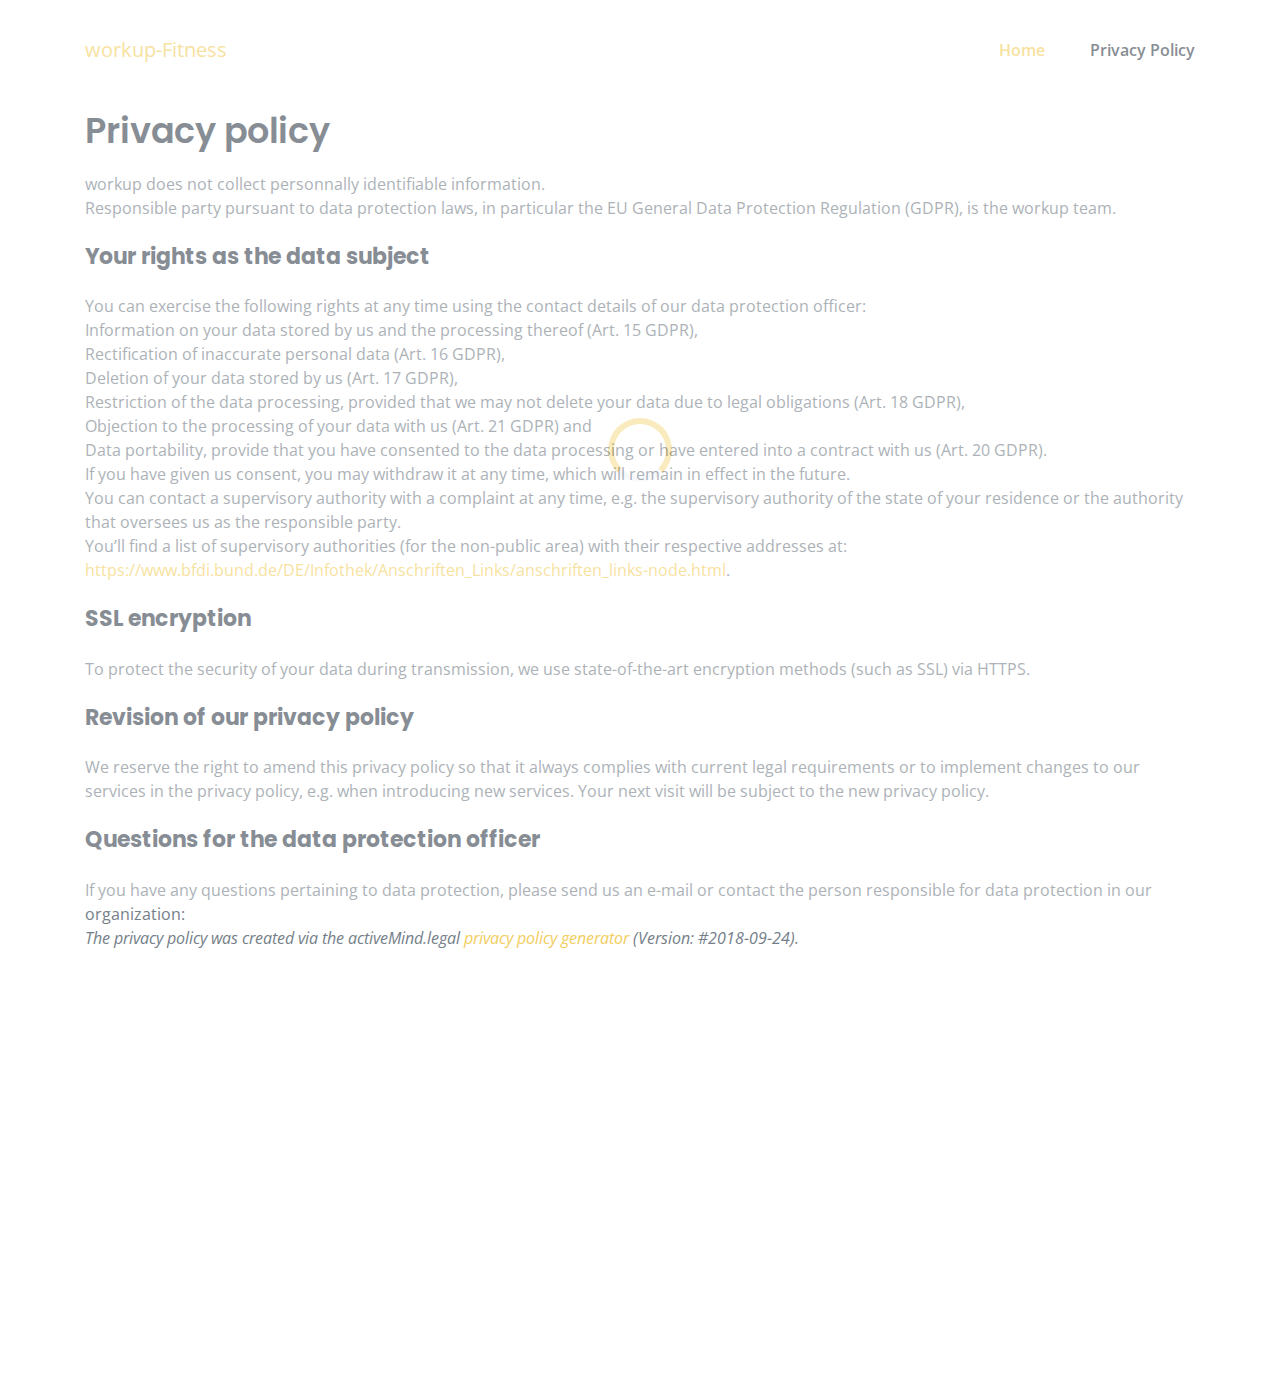
==== privacy.html @ f3b6354b "Initial workup-fitness website" ====
<!doctype html>
<html class="no-js" lang="en">

<head>
    <meta charset="utf-8">
    
    <!--====== Title ======-->
    <title>AppLand - App Landing Page Template</title>
    
    <meta name="description" content="">
    <meta name="viewport" content="width=device-width, initial-scale=1">

    <!--====== Favicon Icon ======-->
    <link rel="shortcut icon" href="assets/images/favicon.png" type="image/png">
        
    <!--====== Animate CSS ======-->
    <link rel="stylesheet" href="assets/css/animate.css">
        
    <!--====== lineicons CSS ======-->
    <link rel="stylesheet" href="assets/css/lineicons.css">
        
    <!--====== Bootstrap CSS ======-->
    <link rel="stylesheet" href="assets/css/bootstrap.min.css">
    
    <!--====== Default CSS ======-->
    <link rel="stylesheet" href="assets/css/default.css">
    
    <!--====== Style CSS ======-->
    <link rel="stylesheet" href="assets/css/style.css">
    
</head>

<body>
    <!--[if IE]>
    <p class="browserupgrade">You are using an <strong>outdated</strong> browser. Please <a href="https://browsehappy.com/">upgrade your browser</a> to improve your experience and security.</p>
  <![endif]-->
    
    <!--====== PRELOADER PART START ======-->

    <div class="preloader">
        <div class="loader">
            <div class="ytp-spinner">
                <div class="ytp-spinner-container">
                    <div class="ytp-spinner-rotator">
                        <div class="ytp-spinner-left">
                            <div class="ytp-spinner-circle"></div>
                        </div>
                        <div class="ytp-spinner-right">
                            <div class="ytp-spinner-circle"></div>
                        </div>
                    </div>
                </div>
            </div>
        </div>
    </div>

    <!--====== PRELOADER PART ENDS ======-->
    
    <!--====== HEADER PART START ======-->

    <header class="header-area">
        <div class="navbar-area">
            <div class="container">
                <div class="row">
                    <div class="col-lg-12">
                        <nav class="navbar navbar-expand-lg">
                            <a class="navbar-brand" href="index.html">
                                workup-Fitness
                            </a>
                            <button class="navbar-toggler" type="button" data-toggle="collapse" data-target="#navbarSupportedContent" aria-controls="navbarSupportedContent" aria-expanded="false" aria-label="Toggle navigation">
                                <span class="toggler-icon"></span>
                                <span class="toggler-icon"></span>
                                <span class="toggler-icon"></span>
                            </button>

                            <div class="collapse navbar-collapse sub-menu-bar" id="navbarSupportedContent">
                                <ul id="nav" class="navbar-nav ml-auto">
                                    <li class="nav-item active">
                                        <a class="page-scroll" href="index.html">Home</a>
                                    </li>
                                    <li class="nav-item">
                                        <a class="page-scroll" href="privacy.html">Privacy Policy</a>
                                    </li>
                                </ul>
                            </div> <!-- navbar collapse -->
                        </nav> <!-- navbar -->
                    </div>
                </div> <!-- row -->
            </div> <!-- container -->
        </div> <!-- navbar area -->


    </header>

    <!--====== HEADER PART ENDS ======-->
    
    <!--====== SERVICES PART START ======-->
    
    <section id="why" class="services-area pt-110 pb-120">
        <div class="container">
            <div class="row justify-content-center">
                <div class="col-lg-12">
                    <div class="section-title pb-50">
                        <h3 class="title">Privacy policy</h3>
                        <p class="text">
                            workup does not collect personnally identifiable information.
                        </p>
                        <p>Responsible party pursuant to data protection laws, in particular the EU General Data Protection Regulation (GDPR), is the workup team.</p>
                        <p></p><br>
                        <h4>Your rights as the data subject</h4>
                        <br>
                        <p>You can exercise the following rights at any time using the contact details of our data protection officer:</p>
                        <ul>
                            <li>Information on your data stored by us and the processing thereof (Art. 15 GDPR), </li>
                            <li>Rectification of inaccurate personal data (Art. 16 GDPR), </li>
                            <li>Deletion of your data stored by us (Art. 17 GDPR), </li>
                            <li>Restriction of the data processing, provided that we may not delete your data due to legal obligations (Art. 18 GDPR), </li>
                            <li>Objection to the processing of your data with us (Art. 21 GDPR) and </li>
                            <li>Data portability, provide that you have consented to the data processing or have entered into a contract with us (Art. 20 GDPR). </li>
                        </ul>
                        <p>If you have given us consent, you may withdraw it at any time, which will remain in effect in the future.</p>
                        <p>You can contact a supervisory authority with a complaint at any time, e.g. the supervisory authority of the state of your residence or the authority that oversees us as the responsible party.</p>
                        <p>You’ll find a list of supervisory authorities (for the non-public area) with their respective addresses at: <a href="https://www.bfdi.bund.de/DE/Infothek/Anschriften_Links/anschriften_links-node.html" target="_blank" rel="nofollow noopener">https://www.bfdi.bund.de/DE/Infothek/Anschriften_Links/anschriften_links-node.html</a>.</p>
                        <p></p><br>
                        <h4>SSL encryption</h4>
                        <br>
                        <p>To protect the security of your data during transmission, we use state-of-the-art encryption methods (such as SSL) via HTTPS.</p>
                        <p></p><br>
                        <h4>Revision of our privacy policy</h4>
                        <br>
                        <p>We reserve the right to amend this privacy policy so that it always complies with current legal requirements or to implement changes to our services in the privacy policy, e.g. when introducing new services. Your next visit will be subject to the new privacy policy.</p>
                        <br>
                        <h4>Questions for the data protection officer</h4><br>
                        <p>If you have any questions pertaining to data protection, please send us an e-mail or contact the person responsible for data protection in our organization: </p>
                        <p></p><p><em>The privacy policy was created via the activeMind.legal <a href="https://www.activemind.legal/legal-advice/gdpr/privacy-policy-generator/" rel="noopener" target="_blank">privacy policy generator</a> (Version: #2018-09-24).</em></p>

                    </div> <!-- section title -->
                </div>
            </div> <!-- row -->
            <div class="row">

            </div> <!-- row -->
        </div> <!-- container -->
    </section>
    
    <!--====== SERVICES PART ENDS ======-->

    <!--====== PART START ======-->


    <footer id="footer" class="footer-area">

        <div class="footer-widget pt-30 pb-80">
            <div class="container">
                <div class="row">
                    <div class="col-lg-4 col-md-6">
                        <div class="footer-about mt-50 wow fadeIn" data-wow-duration="1.3s" data-wow-delay="0.2s">
                            <a class="logo" href="#" >
                                workup-Fitness
                            </a>
                            <div class="info-content media-body">
                                <p class="text"><i class="lni lni-envelope"></i> info@workup-fitness.com</p>
                            </div>
                        </div> <!-- footer about -->
                    </div>
                    <div class="col-lg-5 col-md-6">
                        <div class="footer-link d-flex flex-wrap">
                            <div class="footer-link-wrapper mt-45 wow fadeIn" data-wow-duration="1.3s" data-wow-delay="0.4s">
                                <div class="footer-title">
                                    <h4 class="title">Quick Links</h4>
                                </div>
                                <ul class="link">
                                    <li><a class="" href="#">Home</a></li>
                                    <li><a class="" href="privacy.html">Privacy Policy</a></li>
                                </ul>
                            </div> <!-- footer link wrapper -->
                        </div> <!-- footer link -->
                    </div>
                </div> <!-- row -->
            </div> <!-- container -->
        </div> <!-- footer widget -->

    </footer>
    
    <!--====== PART ENDS ======-->
    
    <!--====== BACK TOP TOP PART START ======-->

    <a href="#" class="back-to-top"><i class="lni lni-chevron-up"></i></a>

    <!--====== BACK TOP TOP PART ENDS ======-->
    
    <!--====== PART START ======-->
    
<!--
    <section class="">
        <div class="container">
            <div class="row">
                <div class="col-lg-"></div> 
            </div>
        </div>
    </section>
-->
    
    <!--====== PART ENDS ======-->
    




    <!--====== Jquery js ======-->
    <script src="assets/js/vendor/jquery-1.12.4.min.js"></script>
    <script src="assets/js/vendor/modernizr-3.7.1.min.js"></script>
    
    <!--====== Bootstrap js ======-->
    <script src="assets/js/popper.min.js"></script>
    <script src="assets/js/bootstrap.min.js"></script>
    
    
    <!--====== WOW js ======-->
    <script src="assets/js/wow.min.js"></script>
    
    
    <!--====== Scrolling Nav js ======-->
    <script src="assets/js/jquery.easing.min.js"></script>
    <script src="assets/js/scrolling-nav.js"></script>
    
    <!--====== Main js ======-->
    <script src="assets/js/main.js"></script>
    
</body>

</html>
---- assets/css/default.css ----
/* Deafult Margin & Padding */
/*-- Margin Top --*/
.mt-5 {
	margin-top: 5px;
}
.mt-10 {
	margin-top: 10px;
}
.mt-15 {
	margin-top: 15px;
}
.mt-20 {
	margin-top: 20px;
}
.mt-25 {
	margin-top: 25px;
}
.mt-30 {
	margin-top: 30px;
}
.mt-35 {
	margin-top: 35px;
}
.mt-40 {
	margin-top: 40px;
}
.mt-45 {
	margin-top: 45px;
}
.mt-50 {
	margin-top: 50px;
}
.mt-55 {
	margin-top: 55px;
}
.mt-60 {
	margin-top: 60px;
}
.mt-65 {
	margin-top: 65px;
}
.mt-70 {
	margin-top: 70px;
}
.mt-75 {
	margin-top: 75px;
}
.mt-80 {
	margin-top: 80px;
}
.mt-85 {
	margin-top: 85px;
}
.mt-90 {
	margin-top: 90px;
}
.mt-95 {
	margin-top: 95px;
}
.mt-100 {
	margin-top: 100px;
}
.mt-105 {
	margin-top: 105px;
}
.mt-110 {
	margin-top: 110px;
}
.mt-115 {
	margin-top: 115px;
}
.mt-120 {
	margin-top: 120px;
}
.mt-125 {
	margin-top: 125px;
}
.mt-130 {
	margin-top: 130px;
}
.mt-135 {
	margin-top: 135px;
}
.mt-140 {
	margin-top: 140px;
}
.mt-145 {
	margin-top: 145px;
}
.mt-150 {
	margin-top: 150px;
}
.mt-155 {
	margin-top: 155px;
}
.mt-160 {
	margin-top: 160px;
}
.mt-165 {
	margin-top: 165px;
}
.mt-170 {
	margin-top: 170px;
}
.mt-175 {
	margin-top: 175px;
}
.mt-180 {
	margin-top: 180px;
}
.mt-185 {
	margin-top: 185px;
}
.mt-190 {
	margin-top: 190px;
}
.mt-195 {
	margin-top: 195px;
}
.mt-200 {
	margin-top: 200px;
}
/*-- Margin Bottom --*/

.mb-5 {
	margin-bottom: 5px;
}
.mb-10 {
	margin-bottom: 10px;
}
.mb-15 {
	margin-bottom: 15px;
}
.mb-20 {
	margin-bottom: 20px;
}
.mb-25 {
	margin-bottom: 25px;
}
.mb-30 {
	margin-bottom: 30px;
}
.mb-35 {
	margin-bottom: 35px;
}
.mb-40 {
	margin-bottom: 40px;
}
.mb-45 {
	margin-bottom: 45px;
}
.mb-50 {
	margin-bottom: 50px;
}
.mb-55 {
	margin-bottom: 55px;
}
.mb-60 {
	margin-bottom: 60px;
}
.mb-65 {
	margin-bottom: 65px;
}
.mb-70 {
	margin-bottom: 70px;
}
.mb-75 {
	margin-bottom: 75px;
}
.mb-80 {
	margin-bottom: 80px;
}
.mb-85 {
	margin-bottom: 85px;
}
.mb-90 {
	margin-bottom: 90px;
}
.mb-95 {
	margin-bottom: 95px;
}
.mb-100 {
	margin-bottom: 100px;
}
.mb-105 {
	margin-bottom: 105px;
}
.mb-110 {
	margin-bottom: 110px;
}
.mb-115 {
	margin-bottom: 115px;
}
.mb-120 {
	margin-bottom: 120px;
}
.mb-125 {
	margin-bottom: 125px;
}
.mb-130 {
	margin-bottom: 130px;
}
.mb-135 {
	margin-bottom: 135px;
}
.mb-140 {
	margin-bottom: 140px;
}
.mb-145 {
	margin-bottom: 145px;
}
.mb-150 {
	margin-bottom: 150px;
}
.mb-155 {
	margin-bottom: 155px;
}
.mb-160 {
	margin-bottom: 160px;
}
.mb-165 {
	margin-bottom: 165px;
}
.mb-170 {
	margin-bottom: 170px;
}
.mb-175 {
	margin-bottom: 175px;
}
.mb-180 {
	margin-bottom: 180px;
}
.mb-185 {
	margin-bottom: 185px;
}
.mb-190 {
	margin-bottom: 190px;
}
.mb-195 {
	margin-bottom: 195px;
}
.mb-200 {
	margin-bottom: 200px;
}
/*-- margin left --*/
.ml-5 {
	margin-left: 5px;
}
.ml-10 {
	margin-left: 10px;
}
.ml-15 {
	margin-left: 15px;
}
.ml-20 {
	margin-left: 20px;
}
.ml-25 {
	margin-left: 25px;
}
.ml-30 {
	margin-left: 30px;
}
.ml-35 {
	margin-left: 35px;
}
.ml-40 {
	margin-left: 40px;
}
.ml-45 {
	margin-left: 45px;
}
.ml-50 {
	margin-left: 50px;
}
.ml-55 {
	margin-left: 55px;
}
.ml-60 {
	margin-left: 60px;
}
.ml-65 {
	margin-left: 65px;
}
.ml-70 {
	margin-left: 70px;
}
.ml-75 {
	margin-left: 75px;
}
.ml-80 {
	margin-left: 80px;
}
.ml-85 {
	margin-left: 85px;
}
.ml-90 {
	margin-left: 90px;
}
.ml-95 {
	margin-left: 95px;
}
.ml-100 {
	margin-left: 100px;
}
.ml-105 {
	margin-left: 105px;
}
.ml-110 {
	margin-left: 110px;
}
.ml-115 {
	margin-left: 115px;
}
.ml-120 {
	margin-left: 120px;
}
.ml-125 {
	margin-left: 125px;
}
.ml-130 {
	margin-left: 130px;
}
.ml-135 {
	margin-left: 135px;
}
.ml-140 {
	margin-left: 140px;
}
.ml-145 {
	margin-left: 145px;
}
.ml-150 {
	margin-left: 150px;
}
.ml-155 {
	margin-left: 155px;
}
.ml-160 {
	margin-left: 160px;
}
.ml-165 {
	margin-left: 165px;
}
.ml-170 {
	margin-left: 170px;
}
.ml-175 {
	margin-left: 175px;
}
.ml-180 {
	margin-left: 180px;
}
.ml-185 {
	margin-left: 185px;
}
.ml-190 {
	margin-left: 190px;
}
.ml-195 {
	margin-left: 195px;
}
.ml-200 {
	margin-left: 200px;
}
/*-- margin right --*/
.mr-5 {
	margin-right: 5px;
}
.mr-10 {
	margin-right: 10px;
}
.mr-15 {
	margin-right: 15px;
}
.mr-20 {
	margin-right: 20px;
}
.mr-25 {
	margin-right: 25px;
}
.mr-30 {
	margin-right: 30px;
}
.mr-35 {
	margin-right: 35px;
}
.mr-40 {
	margin-right: 40px;
}
.mr-45 {
	margin-right: 45px;
}
.mr-50 {
	margin-right: 50px;
}
.mr-55 {
	margin-right: 55px;
}
.mr-60 {
	margin-right: 60px;
}
.mr-65 {
	margin-right: 65px;
}
.mr-70 {
	margin-right: 70px;
}
.mr-75 {
	margin-right: 75px;
}
.mr-80 {
	margin-right: 80px;
}
.mr-85 {
	margin-right: 85px;
}
.mr-90 {
	margin-right: 90px;
}
.mr-95 {
	margin-right: 95px;
}
.mr-100 {
	margin-right: 100px;
}
.mr-105 {
	margin-right: 105px;
}
.mr-110 {
	margin-right: 110px;
}
.mr-115 {
	margin-right: 115px;
}
.mr-120 {
	margin-right: 120px;
}
.mr-125 {
	margin-right: 125px;
}
.mr-130 {
	margin-right: 130px;
}
.mr-135 {
	margin-right: 135px;
}
.mr-140 {
	margin-right: 140px;
}
.mr-145 {
	margin-right: 145px;
}
.mr-150 {
	margin-right: 150px;
}
.mr-155 {
	margin-right: 155px;
}
.mr-160 {
	margin-right: 160px;
}
.mr-165 {
	margin-right: 165px;
}
.mr-170 {
	margin-right: 170px;
}
.mr-175 {
	margin-right: 175px;
}
.mr-180 {
	margin-right: 180px;
}
.mr-185 {
	margin-right: 185px;
}
.mr-190 {
	margin-right: 190px;
}
.mr-195 {
	margin-right: 195px;
}
.mr-200 {
	margin-right: 200px;
}


/*-- Padding Top --*/

.pt-5 {
	padding-top: 5px;
}
.pt-10 {
	padding-top: 10px;
}
.pt-15 {
	padding-top: 15px;
}
.pt-20 {
	padding-top: 20px;
}
.pt-25 {
	padding-top: 25px;
}
.pt-30 {
	padding-top: 30px;
}
.pt-35 {
	padding-top: 35px;
}
.pt-40 {
	padding-top: 40px;
}
.pt-45 {
	padding-top: 45px;
}
.pt-50 {
	padding-top: 50px;
}
.pt-55 {
	padding-top: 55px;
}
.pt-60 {
	padding-top: 60px;
}
.pt-65 {
	padding-top: 65px;
}
.pt-70 {
	padding-top: 70px;
}
.pt-75 {
	padding-top: 75px;
}
.pt-80 {
	padding-top: 80px;
}
.pt-85 {
	padding-top: 85px;
}
.pt-90 {
	padding-top: 90px;
}
.pt-95 {
	padding-top: 95px;
}
.pt-100 {
	padding-top: 100px;
}
.pt-105 {
	padding-top: 105px;
}
.pt-110 {
	padding-top: 110px;
}
.pt-115 {
	padding-top: 115px;
}
.pt-120 {
	padding-top: 120px;
}
.pt-125 {
	padding-top: 125px;
}
.pt-130 {
	padding-top: 130px;
}
.pt-135 {
	padding-top: 135px;
}
.pt-140 {
	padding-top: 140px;
}
.pt-145 {
	padding-top: 145px;
}
.pt-150 {
	padding-top: 150px;
}
.pt-155 {
	padding-top: 155px;
}
.pt-160 {
	padding-top: 160px;
}
.pt-165 {
	padding-top: 165px;
}
.pt-170 {
	padding-top: 170px;
}
.pt-175 {
	padding-top: 175px;
}
.pt-180 {
	padding-top: 180px;
}
.pt-185 {
	padding-top: 185px;
}
.pt-190 {
	padding-top: 190px;
}
.pt-195 {
	padding-top: 195px;
}
.pt-200 {
	padding-top: 200px;
}
/*-- Padding Bottom --*/

.pb-5 {
	padding-bottom: 5px;
}
.pb-10 {
	padding-bottom: 10px;
}
.pb-15 {
	padding-bottom: 15px;
}
.pb-20 {
	padding-bottom: 20px;
}
.pb-25 {
	padding-bottom: 25px;
}
.pb-30 {
	padding-bottom: 30px;
}
.pb-35 {
	padding-bottom: 35px;
}
.pb-40 {
	padding-bottom: 40px;
}
.pb-45 {
	padding-bottom: 45px;
}
.pb-50 {
	padding-bottom: 50px;
}
.pb-55 {
	padding-bottom: 55px;
}
.pb-60 {
	padding-bottom: 60px;
}
.pb-65 {
	padding-bottom: 65px;
}
.pb-70 {
	padding-bottom: 70px;
}
.pb-75 {
	padding-bottom: 75px;
}
.pb-80 {
	padding-bottom: 80px;
}
.pb-85 {
	padding-bottom: 85px;
}
.pb-90 {
	padding-bottom: 90px;
}
.pb-95 {
	padding-bottom: 95px;
}
.pb-100 {
	padding-bottom: 100px;
}
.pb-105 {
	padding-bottom: 105px;
}
.pb-110 {
	padding-bottom: 110px;
}
.pb-115 {
	padding-bottom: 115px;
}
.pb-120 {
	padding-bottom: 120px;
}
.pb-125 {
	padding-bottom: 125px;
}
.pb-130 {
	padding-bottom: 130px;
}
.pb-135 {
	padding-bottom: 135px;
}
.pb-140 {
	padding-bottom: 140px;
}
.pb-145 {
	padding-bottom: 145px;
}
.pb-150 {
	padding-bottom: 150px;
}
.pb-155 {
	padding-bottom: 155px;
}
.pb-160 {
	padding-bottom: 160px;
}
.pb-165 {
	padding-bottom: 165px;
}
.pb-170 {
	padding-bottom: 170px;
}
.pb-175 {
	padding-bottom: 175px;
}
.pb-180 {
	padding-bottom: 180px;
}
.pb-185 {
	padding-bottom: 185px;
}
.pb-190 {
	padding-bottom: 190px;
}
.pb-195 {
	padding-bottom: 195px;
}
.pb-200 {
	padding-bottom: 200px;
}

/*-- Padding left --*/

.pl-0 {
	padding-left: 0px;
}
.pl-5 {
	padding-left: 5px;
}
.pl-10 {
	padding-left: 10px;
}
.pl-15 {
	padding-left: 15px;
}
.pl-20 {
	padding-left: 20px;
}
.pl-25 {
	padding-left: 25px;
}
.pl-30 {
	padding-left: 30px;
}
.pl-35 {
	padding-left: 35px;
}
.pl-40 {
	padding-left: 40px;
}
.pl-45 {
	padding-left: 45px;
}
.pl-50 {
	padding-left: 50px;
}
.pl-55 {
	padding-left: 55px;
}
.pl-60 {
	padding-left: 60px;
}
.pl-65 {
	padding-left: 65px;
}
.pl-70 {
	padding-left: 70px;
}
.pl-75 {
	padding-left: 75px;
}
.pl-80 {
	padding-left: 80px;
}
.pl-85 {
	padding-left: 85px;
}
.pl-90 {
	padding-left: 90px;
}
.pl-100 {
	padding-left: 100px;
}
.pl-105 {
	padding-left: 105px;
}
.pl-110 {
	padding-left: 110px;
}
.pl-115 {
	padding-left: 115px;
}
.pl-120 {
	padding-left: 120px;
}
.pl-125 {
	padding-left: 125px;
}
/*-- Padding right --*/

.pr-0 {
	padding-right: 0px;
}
.pr-5 {
	padding-right: 5px;
}
.pr-10 {
	padding-right: 10px;
}
.pr-15 {
	padding-right: 15px;
}
.pr-20 {
	padding-right: 20px;
}
.pr-25 {
	padding-right: 25px;
}
.pr-30 {
	padding-right: 30px;
}
.pr-35 {
	padding-right: 35px;
}
.pr-40 {
	padding-right: 40px;
}
.pr-45 {
	padding-right: 45px;
}
.pr-50 {
	padding-right: 50px;
}
.pr-55 {
	padding-right: 55px;
}
.pr-60 {
	padding-right: 60px;
}
.pr-65 {
	padding-right: 65px;
}
.pr-70 {
	padding-right: 70px;
}
.pr-75 {
	padding-right: 75px;
}
.pr-80 {
	padding-right: 80px;
}
.pr-85 {
	padding-right: 85px;
}
.pr-90 {
	padding-right: 90px;
}
.pr-95 {
	padding-right: 95px;
}
.pr-100 {
	padding-right: 100px;
}
.pr-105 {
	padding-right: 105px;
}
/* Background Color */

.gray-bg {
	background: #f6f6f6;
}
.white-bg {
	background: #fff;
}
.black-bg {
	background: #222;
}
/* Color */

.white {
	color: #fff;
}
.black {
	color: #222;
}
/* black overlay */

[data-overlay] {
	position: relative;
}
[data-overlay]::before {
	background: #000 none repeat scroll 0 0;
	content: "";
	height: 100%;
	left: 0;
	position: absolute;
	top: 0;
	width: 100%;
	z-index: 1;
}
[data-overlay="3"]::before {
	opacity: 0.3;
}
[data-overlay="4"]::before {
	opacity: 0.4;
}
[data-overlay="5"]::before {
	opacity: 0.5;
}
[data-overlay="6"]::before {
	opacity: 0.6;
}
[data-overlay="7"]::before {
	opacity: 0.7;
}
[data-overlay="8"]::before {
	opacity: 0.8;
}
[data-overlay="9"]::before {
	opacity: 0.9;
}
---- assets/css/style.css ----
/*-----------------------------------------------------------------------------------

    Template Name: AppLand
    Template URI: uideck.com/templates/appland
    Support: https://uideck.com/support/
    Version: 1.0

-----------------------------------------------------------------------------------

    CSS INDEX
    ===================

    01. Theme default CSS
	02. Header
    03. Hero
	04. Footer

-----------------------------------------------------------------------------------*/
/*===========================
      01.COMMON css 
===========================*/
@import url("https://fonts.googleapis.com/css?family=Open+Sans:300,400,600,700|Poppins:300,400,500,600,700&display=swap");
body {
  font-family: "Open Sans", sans-serif;
  font-weight: normal;
  font-style: normal;
  color: #747E88;
  overflow-x: hidden; }

* {
  margin: 0;
  padding: 0;
  -webkit-box-sizing: border-box;
  -moz-box-sizing: border-box;
  box-sizing: border-box; }

img {
  max-width: 100%; }

a:focus,
input:focus,
textarea:focus,
button:focus {
  text-decoration: none;
  outline: none; }

a:focus,
a:hover {
  text-decoration: none; }

i,
span,
a {
  display: inline-block; }

a {
  color: #f2cd5e;
}
a:hover{
  color: #000000;
}
audio,
canvas,
iframe,
img,
svg,
video {
  vertical-align: middle; }

h1,
h2,
h3,
h4,
h5,
h6 {
  font-family: "Poppins", sans-serif;
  font-weight: 700;
  color: #38424D;
  margin: 0px; }

h1 {
  font-size: 48px; }

h2 {
  font-size: 36px; }

h3 {
  font-size: 28px; }

h4 {
  font-size: 22px; }

h5 {
  font-size: 18px; }

h6 {
  font-size: 16px; }

ul, ol {
  margin: 0px;
  padding: 0px;
  list-style-type: none; }

p {
  font-size: 16px;
  font-weight: 400;
  line-height: 24px;
  color: #747E88;
  margin: 0px; }

.bg_cover {
  background-position: center center;
  background-size: cover;
  background-repeat: no-repeat;
  width: 100%;
  height: 100%; }

/*===== All Button Style =====*/
.main-btn {
  display: inline-block;
  font-weight: 500;
  text-align: center;
  white-space: nowrap;
  vertical-align: middle;
  -webkit-user-select: none;
  -moz-user-select: none;
  -ms-user-select: none;
  user-select: none;
  border: 2px solid #f2cd5e;
  padding: 0 25px;
  font-size: 16px;
  height: 55px;
  line-height: 51px;
  border-radius: 5px;
  color: #fff;
  cursor: pointer;
  z-index: 5;
  -webkit-transition: all 0.4s ease-out 0s;
  -moz-transition: all 0.4s ease-out 0s;
  -ms-transition: all 0.4s ease-out 0s;
  -o-transition: all 0.4s ease-out 0s;
  transition: all 0.4s ease-out 0s;
  background-color: #f2cd5e; }
  .main-btn:hover {
    background-color: rgba(8, 152, 231, 0.7);
    color: #fff;
    border-color: transparent; }
  .main-btn.main-btn-2 {
    background-color: transparent;
    color: #525A63;
    border-color: #525A63; }
    .main-btn.main-btn-2:hover {
      background-color: rgba(82, 90, 99, 0.5);
      color: #525A63; }

@keyframes animation1 {
  0% {
    -webkit-transform: scale(1);
    -moz-transform: scale(1);
    -ms-transform: scale(1);
    -o-transform: scale(1);
    transform: scale(1); }
  50% {
    -webkit-transform: scale(1.2);
    -moz-transform: scale(1.2);
    -ms-transform: scale(1.2);
    -o-transform: scale(1.2);
    transform: scale(1.2); }
  100% {
    -webkit-transform: scale(1);
    -moz-transform: scale(1);
    -ms-transform: scale(1);
    -o-transform: scale(1);
    transform: scale(1); } }

@-webkit-keyframes animation1 {
  0% {
    -webkit-transform: scale(1);
    -moz-transform: scale(1);
    -ms-transform: scale(1);
    -o-transform: scale(1);
    transform: scale(1); }
  50% {
    -webkit-transform: scale(1.2);
    -moz-transform: scale(1.2);
    -ms-transform: scale(1.2);
    -o-transform: scale(1.2);
    transform: scale(1.2); }
  100% {
    -webkit-transform: scale(1);
    -moz-transform: scale(1);
    -ms-transform: scale(1);
    -o-transform: scale(1);
    transform: scale(1); } }

/*===== All Section Title Style =====*/
.section-title .title {
  font-size: 35px;
  font-weight: 600; }
  @media (max-width: 767px) {
    .section-title .title {
      font-size: 22px; } }
  @media only screen and (min-width: 576px) and (max-width: 767px) {
    .section-title .title {
      font-size: 26px; } }

.section-title .text {
  margin-top: 20px; }

/*===== All Slick Slide Outline Style =====*/
.slick-slide {
  outline: 0; }

/*===== All Preloader Style =====*/
.preloader {
  /* Body Overlay */
  position: fixed;
  top: 0;
  left: 0;
  display: table;
  height: 100%;
  width: 100%;
  /* Change Background Color */
  background: #fff;
  z-index: 99999; }
  .preloader .loader {
    display: table-cell;
    vertical-align: middle;
    text-align: center; }
    .preloader .loader .ytp-spinner {
      position: absolute;
      left: 50%;
      top: 50%;
      width: 64px;
      margin-left: -32px;
      z-index: 18;
      pointer-events: none; }
      .preloader .loader .ytp-spinner .ytp-spinner-container {
        pointer-events: none;
        position: absolute;
        width: 100%;
        padding-bottom: 100%;
        top: 50%;
        left: 50%;
        margin-top: -50%;
        margin-left: -50%;
        -webkit-animation: ytp-spinner-linspin 1568.23529647ms linear infinite;
        -moz-animation: ytp-spinner-linspin 1568.23529647ms linear infinite;
        -o-animation: ytp-spinner-linspin 1568.23529647ms linear infinite;
        animation: ytp-spinner-linspin 1568.23529647ms linear infinite; }
        .preloader .loader .ytp-spinner .ytp-spinner-container .ytp-spinner-rotator {
          position: absolute;
          width: 100%;
          height: 100%;
          -webkit-animation: ytp-spinner-easespin 5332ms cubic-bezier(0.4, 0, 0.2, 1) infinite both;
          -moz-animation: ytp-spinner-easespin 5332ms cubic-bezier(0.4, 0, 0.2, 1) infinite both;
          -o-animation: ytp-spinner-easespin 5332ms cubic-bezier(0.4, 0, 0.2, 1) infinite both;
          animation: ytp-spinner-easespin 5332ms cubic-bezier(0.4, 0, 0.2, 1) infinite both; }
          .preloader .loader .ytp-spinner .ytp-spinner-container .ytp-spinner-rotator .ytp-spinner-left {
            position: absolute;
            top: 0;
            left: 0;
            bottom: 0;
            overflow: hidden;
            right: 50%; }
          .preloader .loader .ytp-spinner .ytp-spinner-container .ytp-spinner-rotator .ytp-spinner-right {
            position: absolute;
            top: 0;
            right: 0;
            bottom: 0;
            overflow: hidden;
            left: 50%; }
    .preloader .loader .ytp-spinner-circle {
      box-sizing: border-box;
      position: absolute;
      width: 200%;
      height: 100%;
      border-style: solid;
      /* Spinner Color */
      border-color: #f2cd5e #f2cd5e #eceff8;
      border-radius: 50%;
      border-width: 6px; }
    .preloader .loader .ytp-spinner-left .ytp-spinner-circle {
      left: 0;
      right: -100%;
      border-right-color: #eceff8;
      -webkit-animation: ytp-spinner-left-spin 1333ms cubic-bezier(0.4, 0, 0.2, 1) infinite both;
      -moz-animation: ytp-spinner-left-spin 1333ms cubic-bezier(0.4, 0, 0.2, 1) infinite both;
      -o-animation: ytp-spinner-left-spin 1333ms cubic-bezier(0.4, 0, 0.2, 1) infinite both;
      animation: ytp-spinner-left-spin 1333ms cubic-bezier(0.4, 0, 0.2, 1) infinite both; }
    .preloader .loader .ytp-spinner-right .ytp-spinner-circle {
      left: -100%;
      right: 0;
      border-left-color: #eceff8;
      -webkit-animation: ytp-right-spin 1333ms cubic-bezier(0.4, 0, 0.2, 1) infinite both;
      -moz-animation: ytp-right-spin 1333ms cubic-bezier(0.4, 0, 0.2, 1) infinite both;
      -o-animation: ytp-right-spin 1333ms cubic-bezier(0.4, 0, 0.2, 1) infinite both;
      animation: ytp-right-spin 1333ms cubic-bezier(0.4, 0, 0.2, 1) infinite both; }

/* Preloader Animations */
@-webkit-keyframes ytp-spinner-linspin {
  to {
    -webkit-transform: rotate(360deg);
    -moz-transform: rotate(360deg);
    -ms-transform: rotate(360deg);
    -o-transform: rotate(360deg);
    transform: rotate(360deg); } }

@keyframes ytp-spinner-linspin {
  to {
    -webkit-transform: rotate(360deg);
    -moz-transform: rotate(360deg);
    -ms-transform: rotate(360deg);
    -o-transform: rotate(360deg);
    transform: rotate(360deg); } }

@-webkit-keyframes ytp-spinner-easespin {
  12.5% {
    -webkit-transform: rotate(135deg);
    -moz-transform: rotate(135deg);
    -ms-transform: rotate(135deg);
    -o-transform: rotate(135deg);
    transform: rotate(135deg); }
  25% {
    -webkit-transform: rotate(270deg);
    -moz-transform: rotate(270deg);
    -ms-transform: rotate(270deg);
    -o-transform: rotate(270deg);
    transform: rotate(270deg); }
  37.5% {
    -webkit-transform: rotate(405deg);
    -moz-transform: rotate(405deg);
    -ms-transform: rotate(405deg);
    -o-transform: rotate(405deg);
    transform: rotate(405deg); }
  50% {
    -webkit-transform: rotate(540deg);
    -moz-transform: rotate(540deg);
    -ms-transform: rotate(540deg);
    -o-transform: rotate(540deg);
    transform: rotate(540deg); }
  62.5% {
    -webkit-transform: rotate(675deg);
    -moz-transform: rotate(675deg);
    -ms-transform: rotate(675deg);
    -o-transform: rotate(675deg);
    transform: rotate(675deg); }
  75% {
    -webkit-transform: rotate(810deg);
    -moz-transform: rotate(810deg);
    -ms-transform: rotate(810deg);
    -o-transform: rotate(810deg);
    transform: rotate(810deg); }
  87.5% {
    -webkit-transform: rotate(945deg);
    -moz-transform: rotate(945deg);
    -ms-transform: rotate(945deg);
    -o-transform: rotate(945deg);
    transform: rotate(945deg); }
  to {
    -webkit-transform: rotate(1080deg);
    -moz-transform: rotate(1080deg);
    -ms-transform: rotate(1080deg);
    -o-transform: rotate(1080deg);
    transform: rotate(1080deg); } }

@keyframes ytp-spinner-easespin {
  12.5% {
    -webkit-transform: rotate(135deg);
    -moz-transform: rotate(135deg);
    -ms-transform: rotate(135deg);
    -o-transform: rotate(135deg);
    transform: rotate(135deg); }
  25% {
    -webkit-transform: rotate(270deg);
    -moz-transform: rotate(270deg);
    -ms-transform: rotate(270deg);
    -o-transform: rotate(270deg);
    transform: rotate(270deg); }
  37.5% {
    -webkit-transform: rotate(405deg);
    -moz-transform: rotate(405deg);
    -ms-transform: rotate(405deg);
    -o-transform: rotate(405deg);
    transform: rotate(405deg); }
  50% {
    -webkit-transform: rotate(540deg);
    -moz-transform: rotate(540deg);
    -ms-transform: rotate(540deg);
    -o-transform: rotate(540deg);
    transform: rotate(540deg); }
  62.5% {
    -webkit-transform: rotate(675deg);
    -moz-transform: rotate(675deg);
    -ms-transform: rotate(675deg);
    -o-transform: rotate(675deg);
    transform: rotate(675deg); }
  75% {
    -webkit-transform: rotate(810deg);
    -moz-transform: rotate(810deg);
    -ms-transform: rotate(810deg);
    -o-transform: rotate(810deg);
    transform: rotate(810deg); }
  87.5% {
    -webkit-transform: rotate(945deg);
    -moz-transform: rotate(945deg);
    -ms-transform: rotate(945deg);
    -o-transform: rotate(945deg);
    transform: rotate(945deg); }
  to {
    -webkit-transform: rotate(1080deg);
    -moz-transform: rotate(1080deg);
    -ms-transform: rotate(1080deg);
    -o-transform: rotate(1080deg);
    transform: rotate(1080deg); } }

@-webkit-keyframes ytp-spinner-left-spin {
  0% {
    -webkit-transform: rotate(130deg);
    -moz-transform: rotate(130deg);
    -ms-transform: rotate(130deg);
    -o-transform: rotate(130deg);
    transform: rotate(130deg); }
  50% {
    -webkit-transform: rotate(-5deg);
    -moz-transform: rotate(-5deg);
    -ms-transform: rotate(-5deg);
    -o-transform: rotate(-5deg);
    transform: rotate(-5deg); }
  to {
    -webkit-transform: rotate(130deg);
    -moz-transform: rotate(130deg);
    -ms-transform: rotate(130deg);
    -o-transform: rotate(130deg);
    transform: rotate(130deg); } }

@keyframes ytp-spinner-left-spin {
  0% {
    -webkit-transform: rotate(130deg);
    -moz-transform: rotate(130deg);
    -ms-transform: rotate(130deg);
    -o-transform: rotate(130deg);
    transform: rotate(130deg); }
  50% {
    -webkit-transform: rotate(-5deg);
    -moz-transform: rotate(-5deg);
    -ms-transform: rotate(-5deg);
    -o-transform: rotate(-5deg);
    transform: rotate(-5deg); }
  to {
    -webkit-transform: rotate(130deg);
    -moz-transform: rotate(130deg);
    -ms-transform: rotate(130deg);
    -o-transform: rotate(130deg);
    transform: rotate(130deg); } }

@-webkit-keyframes ytp-right-spin {
  0% {
    -webkit-transform: rotate(-130deg);
    -moz-transform: rotate(-130deg);
    -ms-transform: rotate(-130deg);
    -o-transform: rotate(-130deg);
    transform: rotate(-130deg); }
  50% {
    -webkit-transform: rotate(5deg);
    -moz-transform: rotate(5deg);
    -ms-transform: rotate(5deg);
    -o-transform: rotate(5deg);
    transform: rotate(5deg); }
  to {
    -webkit-transform: rotate(-130deg);
    -moz-transform: rotate(-130deg);
    -ms-transform: rotate(-130deg);
    -o-transform: rotate(-130deg);
    transform: rotate(-130deg); } }

@keyframes ytp-right-spin {
  0% {
    -webkit-transform: rotate(-130deg);
    -moz-transform: rotate(-130deg);
    -ms-transform: rotate(-130deg);
    -o-transform: rotate(-130deg);
    transform: rotate(-130deg); }
  50% {
    -webkit-transform: rotate(5deg);
    -moz-transform: rotate(5deg);
    -ms-transform: rotate(5deg);
    -o-transform: rotate(5deg);
    transform: rotate(5deg); }
  to {
    -webkit-transform: rotate(-130deg);
    -moz-transform: rotate(-130deg);
    -ms-transform: rotate(-130deg);
    -o-transform: rotate(-130deg);
    transform: rotate(-130deg); } }

/*===========================
      02.HEADER css 
===========================*/
/*===== NAVBAR =====*/
.navbar-area {
  position: absolute;
  top: 0;
  left: 0;
  width: 100%;
  z-index: 99;
  -webkit-transition: all 0.3s ease-out 0s;
  -moz-transition: all 0.3s ease-out 0s;
  -ms-transition: all 0.3s ease-out 0s;
  -o-transition: all 0.3s ease-out 0s;
  transition: all 0.3s ease-out 0s; }

.sticky {
  position: fixed;
  z-index: 99;
  background-color: #fff;
  -webkit-box-shadow: 0px 20px 50px 0px rgba(0, 0, 0, 0.05);
  -moz-box-shadow: 0px 20px 50px 0px rgba(0, 0, 0, 0.05);
  box-shadow: 0px 20px 50px 0px rgba(0, 0, 0, 0.05);
  -webkit-transition: all 0.3s ease-out 0s;
  -moz-transition: all 0.3s ease-out 0s;
  -ms-transition: all 0.3s ease-out 0s;
  -o-transition: all 0.3s ease-out 0s;
  transition: all 0.3s ease-out 0s; }
  .sticky .navbar {
    padding: 10px 0; }

.navbar {
  padding: 0;
  border-radius: 5px;
  position: relative;
  -webkit-transition: all 0.3s ease-out 0s;
  -moz-transition: all 0.3s ease-out 0s;
  -ms-transition: all 0.3s ease-out 0s;
  -o-transition: all 0.3s ease-out 0s;
  transition: all 0.3s ease-out 0s;
  padding: 35px 0; }

.navbar-brand {
  padding: 0; }
  .navbar-brand img {
    max-width: 150px; }

.navbar-toggler {
  padding: 0; }
  .navbar-toggler .toggler-icon {
    width: 30px;
    height: 2px;
    background-color: #222;
    display: block;
    margin: 5px 0;
    position: relative;
    -webkit-transition: all 0.3s ease-out 0s;
    -moz-transition: all 0.3s ease-out 0s;
    -ms-transition: all 0.3s ease-out 0s;
    -o-transition: all 0.3s ease-out 0s;
    transition: all 0.3s ease-out 0s; }
  .navbar-toggler.active .toggler-icon:nth-of-type(1) {
    -webkit-transform: rotate(45deg);
    -moz-transform: rotate(45deg);
    -ms-transform: rotate(45deg);
    -o-transform: rotate(45deg);
    transform: rotate(45deg);
    top: 7px; }
  .navbar-toggler.active .toggler-icon:nth-of-type(2) {
    opacity: 0; }
  .navbar-toggler.active .toggler-icon:nth-of-type(3) {
    -webkit-transform: rotate(135deg);
    -moz-transform: rotate(135deg);
    -ms-transform: rotate(135deg);
    -o-transform: rotate(135deg);
    transform: rotate(135deg);
    top: -7px; }

@media only screen and (min-width: 768px) and (max-width: 991px) {
  .navbar-collapse {
    position: absolute;
    top: 100%;
    left: 0;
    width: 100%;
    background-color: #fff;
    z-index: 9;
    -webkit-box-shadow: 0px 15px 20px 0px rgba(0, 0, 0, 0.1);
    -moz-box-shadow: 0px 15px 20px 0px rgba(0, 0, 0, 0.1);
    box-shadow: 0px 15px 20px 0px rgba(0, 0, 0, 0.1);
    padding: 5px 12px; } }

@media (max-width: 767px) {
  .navbar-collapse {
    position: absolute;
    top: 100%;
    left: 0;
    width: 100%;
    background-color: #fff;
    z-index: 9;
    -webkit-box-shadow: 0px 15px 20px 0px rgba(56, 66, 77, 0.1);
    -moz-box-shadow: 0px 15px 20px 0px rgba(56, 66, 77, 0.1);
    box-shadow: 0px 15px 20px 0px rgba(56, 66, 77, 0.1);
    padding: 5px 12px; } }

.navbar-nav .nav-item {
  margin-left: 45px;
  position: relative; }
  .navbar-nav .nav-item:first-child {
    margin-left: 0; }
  @media only screen and (min-width: 992px) and (max-width: 1199px) {
    .navbar-nav .nav-item {
      margin-left: 30px; } }
  @media only screen and (min-width: 768px) and (max-width: 991px) {
    .navbar-nav .nav-item {
      margin: 0; } }
  @media (max-width: 767px) {
    .navbar-nav .nav-item {
      margin: 0; } }
  .navbar-nav .nav-item a {
    font-size: 16px;
    font-weight: 600;
    color: #38424D;
    -webkit-transition: all 0.3s ease-out 0s;
    -moz-transition: all 0.3s ease-out 0s;
    -ms-transition: all 0.3s ease-out 0s;
    -o-transition: all 0.3s ease-out 0s;
    transition: all 0.3s ease-out 0s;
    position: relative; }
    @media only screen and (min-width: 768px) and (max-width: 991px) {
      .navbar-nav .nav-item a {
        display: block;
        padding: 4px 0; } }
    @media (max-width: 767px) {
      .navbar-nav .nav-item a {
        display: block;
        padding: 4px 0; } }
  .navbar-nav .nav-item.active > a, .navbar-nav .nav-item:hover > a {
    color: #f2cd5e; }
  .navbar-nav .nav-item:hover .sub-menu {
    top: 100%;
    opacity: 1;
    visibility: visible; }
    @media only screen and (min-width: 768px) and (max-width: 991px) {
      .navbar-nav .nav-item:hover .sub-menu {
        top: 0; } }
    @media (max-width: 767px) {
      .navbar-nav .nav-item:hover .sub-menu {
        top: 0; } }
  .navbar-nav .nav-item .sub-menu {
    width: 200px;
    background-color: #fff;
    -webkit-box-shadow: 0px 0px 20px 0px rgba(0, 0, 0, 0.1);
    -moz-box-shadow: 0px 0px 20px 0px rgba(0, 0, 0, 0.1);
    box-shadow: 0px 0px 20px 0px rgba(0, 0, 0, 0.1);
    position: absolute;
    top: 110%;
    left: 0;
    opacity: 0;
    visibility: hidden;
    -webkit-transition: all 0.3s ease-out 0s;
    -moz-transition: all 0.3s ease-out 0s;
    -ms-transition: all 0.3s ease-out 0s;
    -o-transition: all 0.3s ease-out 0s;
    transition: all 0.3s ease-out 0s; }
    @media only screen and (min-width: 768px) and (max-width: 991px) {
      .navbar-nav .nav-item .sub-menu {
        position: relative;
        width: 100%;
        top: 0;
        display: none;
        opacity: 1;
        visibility: visible; } }
    @media (max-width: 767px) {
      .navbar-nav .nav-item .sub-menu {
        position: relative;
        width: 100%;
        top: 0;
        display: none;
        opacity: 1;
        visibility: visible; } }
    .navbar-nav .nav-item .sub-menu li {
      display: block; }
      .navbar-nav .nav-item .sub-menu li a {
        display: block;
        padding: 8px 20px;
        color: #222; }
        .navbar-nav .nav-item .sub-menu li a.active, .navbar-nav .nav-item .sub-menu li a:hover {
          padding-left: 25px;
          color: #f2cd5e; }

.navbar-nav .sub-nav-toggler {
  display: none; }
  @media only screen and (min-width: 768px) and (max-width: 991px) {
    .navbar-nav .sub-nav-toggler {
      display: block;
      position: absolute;
      right: 0;
      top: 0;
      background: none;
      color: #222;
      font-size: 18px;
      border: 0;
      width: 30px;
      height: 30px; } }
  @media (max-width: 767px) {
    .navbar-nav .sub-nav-toggler {
      display: block;
      position: absolute;
      right: 0;
      top: 0;
      background: none;
      color: #222;
      font-size: 18px;
      border: 0;
      width: 30px;
      height: 30px; } }
  .navbar-nav .sub-nav-toggler span {
    width: 8px;
    height: 8px;
    border-left: 1px solid #222;
    border-bottom: 1px solid #222;
    -webkit-transform: rotate(-45deg);
    -moz-transform: rotate(-45deg);
    -ms-transform: rotate(-45deg);
    -o-transform: rotate(-45deg);
    transform: rotate(-45deg);
    position: relative;
    top: -5px; }

/*===== HEADER HERO =====*/
.header-hero {
  position: relative;
  z-index: 5;
  background-position: bottom center;
  height: 800px; }
  @media only screen and (min-width: 1400px) {
    .header-hero {
      height: 900px; } }
  @media only screen and (min-width: 768px) and (max-width: 991px) {
    .header-hero {
      height: auto; } }
  @media (max-width: 767px) {
    .header-hero {
      height: auto; } }
  .header-hero .shape {
    position: absolute; }
    .header-hero .shape.shape-1 {
      width: 75px;
      height: 75px;
      background: -webkit-linear-gradient(rgba(254, 132, 100, 0.5) 0%, rgba(254, 110, 154, 0.5) 100%);
      background: -o-linear-gradient(rgba(254, 132, 100, 0.5) 0%, rgba(254, 110, 154, 0.5) 100%);
      background: linear-gradient(rgba(254, 132, 100, 0.5) 0%, rgba(254, 110, 154, 0.5) 100%);
      border-radius: 50%;
      left: 130px;
      top: 25%;
      -webkit-animation: animation1 2s linear infinite;
      -moz-animation: animation1 2s linear infinite;
      -o-animation: animation1 2s linear infinite;
      animation: animation1 2s linear infinite; }
    .header-hero .shape.shape-2 {
      width: 39px;
      height: 39px;
      background: -webkit-linear-gradient(rgba(51, 200, 193, 0.5) 0%, rgba(17, 155, 210, 0.5) 100%);
      background: -o-linear-gradient(rgba(51, 200, 193, 0.5) 0%, rgba(17, 155, 210, 0.5) 100%);
      background: linear-gradient(rgba(51, 200, 193, 0.5) 0%, rgba(17, 155, 210, 0.5) 100%);
      left: 150px;
      bottom: 40px;
      border-radius: 50%;
      -webkit-animation: animation1 2s linear infinite;
      -moz-animation: animation1 2s linear infinite;
      -o-animation: animation1 2s linear infinite;
      animation: animation1 2s linear infinite; }
    .header-hero .shape.shape-3 {
      width: 19px;
      height: 19px;
      background: -webkit-linear-gradient(rgba(54, 28, 193, 0.5) 0%, rgba(46, 130, 239, 0.5) 100%);
      background: -o-linear-gradient(rgba(54, 28, 193, 0.5) 0%, rgba(46, 130, 239, 0.5) 100%);
      background: linear-gradient(rgba(54, 28, 193, 0.5) 0%, rgba(46, 130, 239, 0.5) 100%);
      bottom: 25%;
      left: 26%;
      border-radius: 50%;
      -webkit-animation: animation1 2s linear infinite;
      -moz-animation: animation1 2s linear infinite;
      -o-animation: animation1 2s linear infinite;
      animation: animation1 2s linear infinite; }
    .header-hero .shape.shape-4 {
      background-color: rgba(226, 158, 25, 0.55);
      width: 39px;
      height: 39px;
      border-radius: 50%;
      top: 175px;
      left: 40%;
      -webkit-animation: animation1 2s linear infinite;
      -moz-animation: animation1 2s linear infinite;
      -o-animation: animation1 2s linear infinite;
      animation: animation1 2s linear infinite; }
    .header-hero .shape.shape-5 {
      width: 19px;
      height: 19px;
      background-color: rgba(108, 99, 255, 0.55);
      left: 50%;
      -webkit-transform: translateX(-50%);
      -moz-transform: translateX(-50%);
      -ms-transform: translateX(-50%);
      -o-transform: translateX(-50%);
      transform: translateX(-50%);
      bottom: 20%;
      border-radius: 50%;
      -webkit-animation: animation1 2s linear infinite;
      -moz-animation: animation1 2s linear infinite;
      -o-animation: animation1 2s linear infinite;
      animation: animation1 2s linear infinite; }
    .header-hero .shape.shape-6 {
      width: 14px;
      height: 14px;
      background-color: rgba(235, 163, 26, 0.55);
      border-radius: 50%;
      left: 45%;
      bottom: 70px;
      -webkit-animation: animation1 2s linear infinite;
      -moz-animation: animation1 2s linear infinite;
      -o-animation: animation1 2s linear infinite;
      animation: animation1 2s linear infinite; }

.header-shape-1 {
  position: absolute;
  top: 0;
  width: 50%;
  height: 100%;
  right: 0;
  z-index: -1;
  background-image: url(../images/header-shape-1.svg);
  background-position: left center;
  background-repeat: no-repeat;
  background-size: cover; }
  @media only screen and (min-width: 768px) and (max-width: 991px) {
    .header-shape-1 {
      width: 100%; } }

.header-shape-2 {
  position: absolute;
  top: 0;
  right: 0;
  z-index: -1; }
  @media only screen and (min-width: 992px) and (max-width: 1199px) {
    .header-shape-2 img {
      width: 295px; } }

.header-hero-content {
  position: relative;
  z-index: 9; }
  @media only screen and (min-width: 768px) and (max-width: 991px) {
    .header-hero-content {
      padding-top: 150px; } }
  @media (max-width: 767px) {
    .header-hero-content {
      padding-top: 120px; } }
  .header-hero-content .header-title {
    font-size: 42px;
    color: #38424D; }
    @media only screen and (min-width: 992px) and (max-width: 1199px) {
      .header-hero-content .header-title {
        font-size: 36px; } }
    @media (max-width: 767px) {
      .header-hero-content .header-title {
        font-size: 22px; } }
    @media only screen and (min-width: 576px) and (max-width: 767px) {
      .header-hero-content .header-title {
        font-size: 38px; } }
    .header-hero-content .header-title span {
      display: contents;
      color: #f2cd5e; }
  .header-hero-content .text {
    margin-top: 30px; }
  .header-hero-content ul {
    margin-top: 30px; }
    .header-hero-content ul li {
      margin-left: 50px; }
      .header-hero-content ul li:first-child {
        margin-left: 0; }
  .header-hero-content .main-btn {
    margin-top: 10px; }
  .header-hero-content .header-video {
    margin-top: 15px;
    width: 50px;
    height: 50px;
    line-height: 50px;
    text-align: center;
    color: #fff;
    font-size: 18px;
    border-radius: 50%;
    background-color: #f2cd5e;
    position: relative;
    z-index: 5; }
    .header-hero-content .header-video::before {
      position: absolute;
      content: '';
      width: 100%;
      height: 100%;
      border-radius: 50%;
      background-color: rgba(8, 152, 231, 0.8);
      top: 0;
      left: 0;
      -webkit-animation: video 2s linear infinite;
      -moz-animation: video 2s linear infinite;
      -o-animation: video 2s linear infinite;
      animation: video 2s linear infinite;
      z-index: -1; }

@keyframes video {
  0% {
    -webkit-transform: scale(1);
    -moz-transform: scale(1);
    -ms-transform: scale(1);
    -o-transform: scale(1);
    transform: scale(1);
    opacity: 1; }
  100% {
    -webkit-transform: scale(1.4);
    -moz-transform: scale(1.4);
    -ms-transform: scale(1.4);
    -o-transform: scale(1.4);
    transform: scale(1.4);
    opacity: 0; } }

@-webkit-keyframes video {
  0% {
    -webkit-transform: scale(1);
    -moz-transform: scale(1);
    -ms-transform: scale(1);
    -o-transform: scale(1);
    transform: scale(1);
    opacity: 1; }
  100% {
    -webkit-transform: scale(1.4);
    -moz-transform: scale(1.4);
    -ms-transform: scale(1.4);
    -o-transform: scale(1.4);
    transform: scale(1.4);
    opacity: 0; } }

.header-image {
  padding-top: 80px;
  position: relative;
  z-index: 5; }
  .header-image .image {
    width: 100%; }
  .header-image .image-shape {
    position: absolute;
    bottom: -100px;
    left: -115px;
    z-index: -1; }
    @media (max-width: 767px) {
      .header-image .image-shape {
        left: -90px; } }
    .header-image .image-shape img {
      max-width: 350px; }
      @media (max-width: 767px) {
        .header-image .image-shape img {
          max-width: 250px; } }

/*===========================
      03.SERVICES css 
===========================*/
.single-services {
  -webkit-box-shadow: 0px 0px 10px 0px rgba(154, 154, 154, 0.16);
  -moz-box-shadow: 0px 0px 10px 0px rgba(154, 154, 154, 0.16);
  box-shadow: 0px 0px 10px 0px rgba(154, 154, 154, 0.16);
  -webkit-transition: all 0.3s ease-out 0s;
  -moz-transition: all 0.3s ease-out 0s;
  -ms-transition: all 0.3s ease-out 0s;
  -o-transition: all 0.3s ease-out 0s;
  transition: all 0.3s ease-out 0s;
  padding: 45px 25px 35px; }
  @media (max-width: 767px) {
    .single-services {
      padding: 40px 20px 30px; } }
  .single-services .services-icon {
    width: 79px;
    height: 79px;
    border-radius: 50%;
    margin: 0 auto;
    position: relative;
    text-align: center; }
    .single-services .services-icon i {
      font-size: 46px;
      line-height: 79px;
      color: #fff; }
    .single-services .services-icon::before {
      position: absolute;
      content: '';
      width: 100%;
      height: 100%;
      top: 0;
      left: 0;
      -webkit-transform: scale(1.2);
      -moz-transform: scale(1.2);
      -ms-transform: scale(1.2);
      -o-transform: scale(1.2);
      transform: scale(1.2);
      border-radius: 50%;
      z-index: -1; }
  .single-services .services-content {
    margin-top: 35px; }
    .single-services .services-content .services-title a {
      font-size: 25px;
      font-weight: 500;
      color: #222;
      -webkit-transition: all 0.3s ease-out 0s;
      -moz-transition: all 0.3s ease-out 0s;
      -ms-transition: all 0.3s ease-out 0s;
      -o-transition: all 0.3s ease-out 0s;
      transition: all 0.3s ease-out 0s; }
      @media (max-width: 767px) {
        .single-services .services-content .services-title a {
          font-size: 20px; } }
    .single-services .services-content .text {
      margin-top: 30px; }
  .single-services.services-color-1 .services-icon {
    background-color: #E7A019; }
    .single-services.services-color-1 .services-icon::before {
      background-color: rgba(231, 160, 25, 0.2); }
  .single-services.services-color-1 .services-content .services-title a:hover {
    color: #E7A019; }
  .single-services.services-color-2 .services-icon {
    background-color: #E54F4F; }
    .single-services.services-color-2 .services-icon::before {
      background-color: rgba(229, 79, 79, 0.2); }
  .single-services.services-color-2 .services-content .services-title a:hover {
    color: #E54F4F; }
  .single-services.services-color-3 .services-icon {
    background-color: #8950E4; }
    .single-services.services-color-3 .services-icon::before {
      background-color: rgba(137, 80, 228, 0.2); }
  .single-services.services-color-3 .services-content .services-title a:hover {
    color: #8950E4; }
  .single-services.services-color-4 .services-icon {
    background-color: #f2cd5e; }
    .single-services.services-color-4 .services-icon::before {
      background-color: rgba(8, 152, 231, 0.2); }
  .single-services.services-color-4 .services-content .services-title a:hover {
    color: #f2cd5e; }
  .single-services:hover {
    -webkit-box-shadow: 0px 15px 17px 0px rgba(154, 154, 154, 0.16);
    -moz-box-shadow: 0px 15px 17px 0px rgba(154, 154, 154, 0.16);
    box-shadow: 0px 15px 17px 0px rgba(154, 154, 154, 0.16); }

/*===========================
       04.ABOUT css 
===========================*/
.about-area {
  background-color: #F3FDFF; }

.about-image {
  position: relative;
  display: inline-block;
  text-align: center;
  margin-left: 50px;
  padding-top: 100px;
  padding-bottom: 100px; }
  @media (max-width: 767px) {
    .about-image {
      margin-left: 0;
      padding-top: 65px;
      padding-bottom: 45px; } }
  .about-image .about-shape {
    background: -webkit-linear-gradient(#61009d 0%, #cb107a 100%);
    background: -o-linear-gradient(#61009d 0%, #cb107a 100%);
    background: linear-gradient(#61009d 0%, #cb107a 100%);
    width: 394px;
    height: 394px;
    border-radius: 50%;
    position: relative; }
    @media (max-width: 767px) {
      .about-image .about-shape {
        width: 294px;
        height: 294px; } }
    .about-image .about-shape::before {
      position: absolute;
      width: 100%;
      height: 100%;
      top: 0;
      left: 0;
      content: '';
      -webkit-transform: scale(1.1) rotate(25deg);
      -moz-transform: scale(1.1) rotate(25deg);
      -ms-transform: scale(1.1) rotate(25deg);
      -o-transform: scale(1.1) rotate(25deg);
      transform: scale(1.1) rotate(25deg);
      border-radius: 50%;
      border: 2px solid #61009D;
      border-top-color: transparent;
      border-right-color: transparent; }
  .about-image .app {
    position: relative;
    -webkit-transform: rotate(-25deg) translateY(-15%);
    -moz-transform: rotate(-25deg) translateY(-15%);
    -ms-transform: rotate(-25deg) translateY(-15%);
    -o-transform: rotate(-25deg) translateY(-15%);
    transform: rotate(-25deg) translateY(-15%);
    max-width: 280px;
    position: absolute;
    top: 100px;
    left: 95px;
    -webkit-box-shadow: -15px 10px 30px 0px rgba(0, 0, 0, 0.3);
    -moz-box-shadow: -15px 10px 30px 0px rgba(0, 0, 0, 0.3);
    box-shadow: -15px 10px 30px 0px rgba(0, 0, 0, 0.3);
    border-radius: 50px; }
    @media (max-width: 767px) {
      .about-image .app {
        max-width: 190px;
        border-radius: 25px;
        top: 60px; } }

.about-content .main-btn {
  margin-top: 40px; }


/*===========================
     10.DOWNLOAD css 
===========================*/
.download-area .download-image {
  padding-top: 65px;
  padding-left: 60px;
  padding-bottom: 60px;
  position: relative; }
  @media (max-width: 767px) {
    .download-area .download-image {
      padding-left: 20px;
      padding-right: 20px; } }
  .download-area .download-image .image {
    -webkit-box-shadow: 0px 3px 25px 0px rgba(8, 153, 231, 0.2);
    -moz-box-shadow: 0px 3px 25px 0px rgba(8, 153, 231, 0.2);
    box-shadow: 0px 3px 25px 0px rgba(8, 153, 231, 0.2);
    border-radius: 50px;
    max-width: 295px;
    margin: 0 auto; }
    @media (max-width: 767px) {
      .download-area .download-image .image {
        max-width: 100%; } }
    @media only screen and (min-width: 576px) and (max-width: 767px) {
      .download-area .download-image .image {
        max-width: 295px; } }
  .download-area .download-image .download-shape-1 {
    width: 185px;
    height: 185px;
    background-color: #FEB21C;
    border-radius: 50%;
    position: absolute;
    top: 0;
    left: 0;
    z-index: -1; }
  .download-area .download-image .download-shape-2 {
    position: absolute;
    bottom: -50px;
    right: 40px;
    z-index: -1; }

.download-content .download-title {
  font-size: 34px;
  font-weight: 600; }
  @media (max-width: 767px) {
    .download-content .download-title {
      font-size: 22px; } }
  @media only screen and (min-width: 576px) and (max-width: 767px) {
    .download-content .download-title {
      font-size: 28px; } }

.download-content .text {
  margin-top: 35px; }

.download-content ul {
  padding-top: 35px; }
  .download-content ul li {
    display: inline-block;
    margin-top: 15px; }
    .download-content ul li a {
      width: 210px;
      height: 65px;
      border-radius: 5px;
      display: -webkit-flex;
      display: -moz-flex;
      display: -ms-flex;
      display: -o-flex;
      display: flex;
      -ms-flex-align: center;
      align-items: center;
      -ms-flex-pack: center;
      justify-content: center;
      -webkit-transition: all 0.3s ease-out 0s;
      -moz-transition: all 0.3s ease-out 0s;
      -ms-transition: all 0.3s ease-out 0s;
      -o-transition: all 0.3s ease-out 0s;
      transition: all 0.3s ease-out 0s; }
      .download-content ul li a.app-store {
        background-color: #f2cd5e;
        -webkit-box-shadow: 0px 4px 10px 0px rgba(8, 152, 231, 0.4);
        -moz-box-shadow: 0px 4px 10px 0px rgba(8, 152, 231, 0.4);
        box-shadow: 0px 4px 10px 0px rgba(8, 152, 231, 0.4);
        margin-right: 28px; }
        .download-content ul li a.app-store:hover {
          -webkit-box-shadow: 0px 4px 25px 0px rgba(8, 152, 231, 0.4);
          -moz-box-shadow: 0px 4px 25px 0px rgba(8, 152, 231, 0.4);
          box-shadow: 0px 4px 25px 0px rgba(8, 152, 231, 0.4); }
      .download-content ul li a.play-store {
        background-color: #525A63;
        -webkit-box-shadow: 0px 4px 10px 0px rgba(82, 90, 99, 0.4);
        -moz-box-shadow: 0px 4px 10px 0px rgba(82, 90, 99, 0.4);
        box-shadow: 0px 4px 10px 0px rgba(82, 90, 99, 0.4); }
        .download-content ul li a.play-store:hover {
          -webkit-box-shadow: 0px 4px 25px 0px rgba(82, 90, 99, 0.4);
          -moz-box-shadow: 0px 4px 25px 0px rgba(82, 90, 99, 0.4);
          box-shadow: 0px 4px 25px 0px rgba(82, 90, 99, 0.4); }

/*===========================
     10.FOOTER css 
===========================*/
.footer-area {
  position: relative;
  z-index: 5; }
  .footer-area .footer-shape {
    position: absolute; }
    .footer-area .footer-shape.shape-1 {
      background: -webkit-linear-gradient(#fe8464 0%, #fe6e9a 100%);
      background: -o-linear-gradient(#fe8464 0%, #fe6e9a 100%);
      background: linear-gradient(#fe8464 0%, #fe6e9a 100%);
      width: 75px;
      height: 75px;
      border-radius: 50%;
      left: 70px;
      opacity: 0.55;
      -webkit-animation: animation1 2s linear infinite;
      -moz-animation: animation1 2s linear infinite;
      -o-animation: animation1 2s linear infinite;
      animation: animation1 2s linear infinite; }
      @media (max-width: 767px) {
        .footer-area .footer-shape.shape-1 {
          left: auto;
          right: 40px;
          top: 25%; } }
    .footer-area .footer-shape.shape-2 {
      background: -webkit-linear-gradient(#33c8c1 0%, #119bd2 100%);
      background: -o-linear-gradient(#33c8c1 0%, #119bd2 100%);
      background: linear-gradient(#33c8c1 0%, #119bd2 100%);
      width: 39px;
      height: 39px;
      border-radius: 50%;
      bottom: 40px;
      left: 15%;
      opacity: 0.55;
      -webkit-animation: animation1 2s linear infinite;
      -moz-animation: animation1 2s linear infinite;
      -o-animation: animation1 2s linear infinite;
      animation: animation1 2s linear infinite; }
      @media only screen and (min-width: 768px) and (max-width: 991px) {
        .footer-area .footer-shape.shape-2 {
          bottom: 85px; } }
      @media (max-width: 767px) {
        .footer-area .footer-shape.shape-2 {
          bottom: 110px; } }
    .footer-area .footer-shape.shape-3 {
      background: -webkit-linear-gradient(#361cc1 0%, #2e82ef 100%);
      background: -o-linear-gradient(#361cc1 0%, #2e82ef 100%);
      background: linear-gradient(#361cc1 0%, #2e82ef 100%);
      width: 20px;
      height: 20px;
      border-radius: 50%;
      left: 35%;
      top: 40px;
      opacity: 0.55;
      -webkit-animation: animation1 2s linear infinite;
      -moz-animation: animation1 2s linear infinite;
      -o-animation: animation1 2s linear infinite;
      animation: animation1 2s linear infinite; }
      @media only screen and (min-width: 768px) and (max-width: 991px) {
        .footer-area .footer-shape.shape-3 {
          top: 40%; } }
    .footer-area .footer-shape.shape-4 {
      background-color: #EBA31A;
      width: 15px;
      height: 15px;
      border-radius: 50%;
      left: 50%;
      bottom: 5px;
      -webkit-transform: translateX(-50%);
      -moz-transform: translateX(-50%);
      -ms-transform: translateX(-50%);
      -o-transform: translateX(-50%);
      transform: translateX(-50%);
      opacity: 0.55;
      -webkit-animation: animation1 2s linear infinite;
      -moz-animation: animation1 2s linear infinite;
      -o-animation: animation1 2s linear infinite;
      animation: animation1 2s linear infinite; }
    .footer-area .footer-shape.shape-5 {
      background-color: #E29E19;
      right: 37%;
      top: 0;
      width: 39px;
      height: 39px;
      border-radius: 50%;
      opacity: 0.55;
      -webkit-animation: animation1 2s linear infinite;
      -moz-animation: animation1 2s linear infinite;
      -o-animation: animation1 2s linear infinite;
      animation: animation1 2s linear infinite; }
    .footer-area .footer-shape.shape-6 {
      background-color: #B60D81;
      width: 15px;
      height: 15px;
      border-radius: 50%;
      top: 125px;
      right: 15%;
      opacity: 0.55;
      -webkit-animation: animation1 2s linear infinite;
      -moz-animation: animation1 2s linear infinite;
      -o-animation: animation1 2s linear infinite;
      animation: animation1 2s linear infinite; }
    .footer-area .footer-shape.shape-7 {
      background-color: #6C63FF;
      width: 64px;
      height: 64px;
      bottom: 25px;
      right: 8%;
      opacity: 0.55;
      border-radius: 50%;
      -webkit-animation: animation1 2s linear infinite;
      -moz-animation: animation1 2s linear infinite;
      -o-animation: animation1 2s linear infinite;
      animation: animation1 2s linear infinite; }
      @media only screen and (min-width: 768px) and (max-width: 991px) {
        .footer-area .footer-shape.shape-7 {
          bottom: 20%; } }
      @media (max-width: 767px) {
        .footer-area .footer-shape.shape-7 {
          bottom: 38%; } }
    .footer-area .footer-shape.shape-8 {
      top: 30px;
      right: -45px; }
  .footer-area .logo {
    max-width: 200px; }

.footer-about {
  max-width: 320px; }
  .footer-about .text {
    margin-top: 30px; }
  .footer-about .social {
    margin-top: 30px; }
    .footer-about .social li {
      display: inline-block;
      margin-right: 25px; }
      .footer-about .social li a {
        font-size: 20px;
        color: #747E88;
        -webkit-transition: all 0.3s ease-out 0s;
        -moz-transition: all 0.3s ease-out 0s;
        -ms-transition: all 0.3s ease-out 0s;
        -o-transition: all 0.3s ease-out 0s;
        transition: all 0.3s ease-out 0s; }
        .footer-about .social li a:hover {
          color: #f2cd5e; }

.footer-title .title {
  font-size: 20px;
  font-weight: 500; }

.footer-link .link {
  padding-top: 10px; }
  .footer-link .link li {
    margin-top: 10px; }
    .footer-link .link li a {
      color: #747E88;
      font-size: 18px;
      -webkit-transition: all 0.3s ease-out 0s;
      -moz-transition: all 0.3s ease-out 0s;
      -ms-transition: all 0.3s ease-out 0s;
      -o-transition: all 0.3s ease-out 0s;
      transition: all 0.3s ease-out 0s; }
      .footer-link .link li a:hover {
        color: #f2cd5e; }

.footer-link-wrapper {
  width: 50%; }

.footer-contact .contact-list li {
  margin-top: 20px; }
  .footer-contact .contact-list li .contact-info .info-info {
    width: 30px; }
  .footer-contact .contact-list li .contact-info .info-content .text {
    color: #747E88;
    font-size: 16px; }
    .footer-contact .contact-list li .contact-info .info-content .text a {
      color: #747E88;
      -webkit-transition: all 0.3s ease-out 0s;
      -moz-transition: all 0.3s ease-out 0s;
      -ms-transition: all 0.3s ease-out 0s;
      -o-transition: all 0.3s ease-out 0s;
      transition: all 0.3s ease-out 0s; }
      .footer-contact .contact-list li .contact-info .info-content .text a:hover {
        color: #f2cd5e; }

.footer-copyright .copyright {
  border-top: 2px solid #747E88;
  padding-top: 10px;
  padding-bottom: 25px; }
  .footer-copyright .copyright .copyright-text {
    padding-top: 15px; }
    .footer-copyright .copyright .copyright-text .text {
      color: #747E88; }
  .footer-copyright .copyright .copyright-privacy {
    padding-top: 15px; }
    .footer-copyright .copyright .copyright-privacy a {
      font-size: 16px;
      color: #747E88;
      -webkit-transition: all 0.3s ease-out 0s;
      -moz-transition: all 0.3s ease-out 0s;
      -ms-transition: all 0.3s ease-out 0s;
      -o-transition: all 0.3s ease-out 0s;
      transition: all 0.3s ease-out 0s; }
      .footer-copyright .copyright .copyright-privacy a:hover {
        color: #f2cd5e; }

/*===== BACK TO TOP =====*/
.back-to-top {
  font-size: 20px;
  color: #fff;
  position: fixed;
  right: 20px;
  bottom: 20px;
  width: 40px;
  height: 40px;
  line-height: 40px;
  border-radius: 5px;
  background: #f2cd5e;
  background-size: 200%;
  text-align: center;
  z-index: 99;
  -webkit-transition: all 0.3s ease-out 0s;
  -moz-transition: all 0.3s ease-out 0s;
  -ms-transition: all 0.3s ease-out 0s;
  -o-transition: all 0.3s ease-out 0s;
  transition: all 0.3s ease-out 0s;
  display: none; }
  .back-to-top:hover {
    background-color: rgba(8, 152, 231, 0.5);
    color: #fff; }
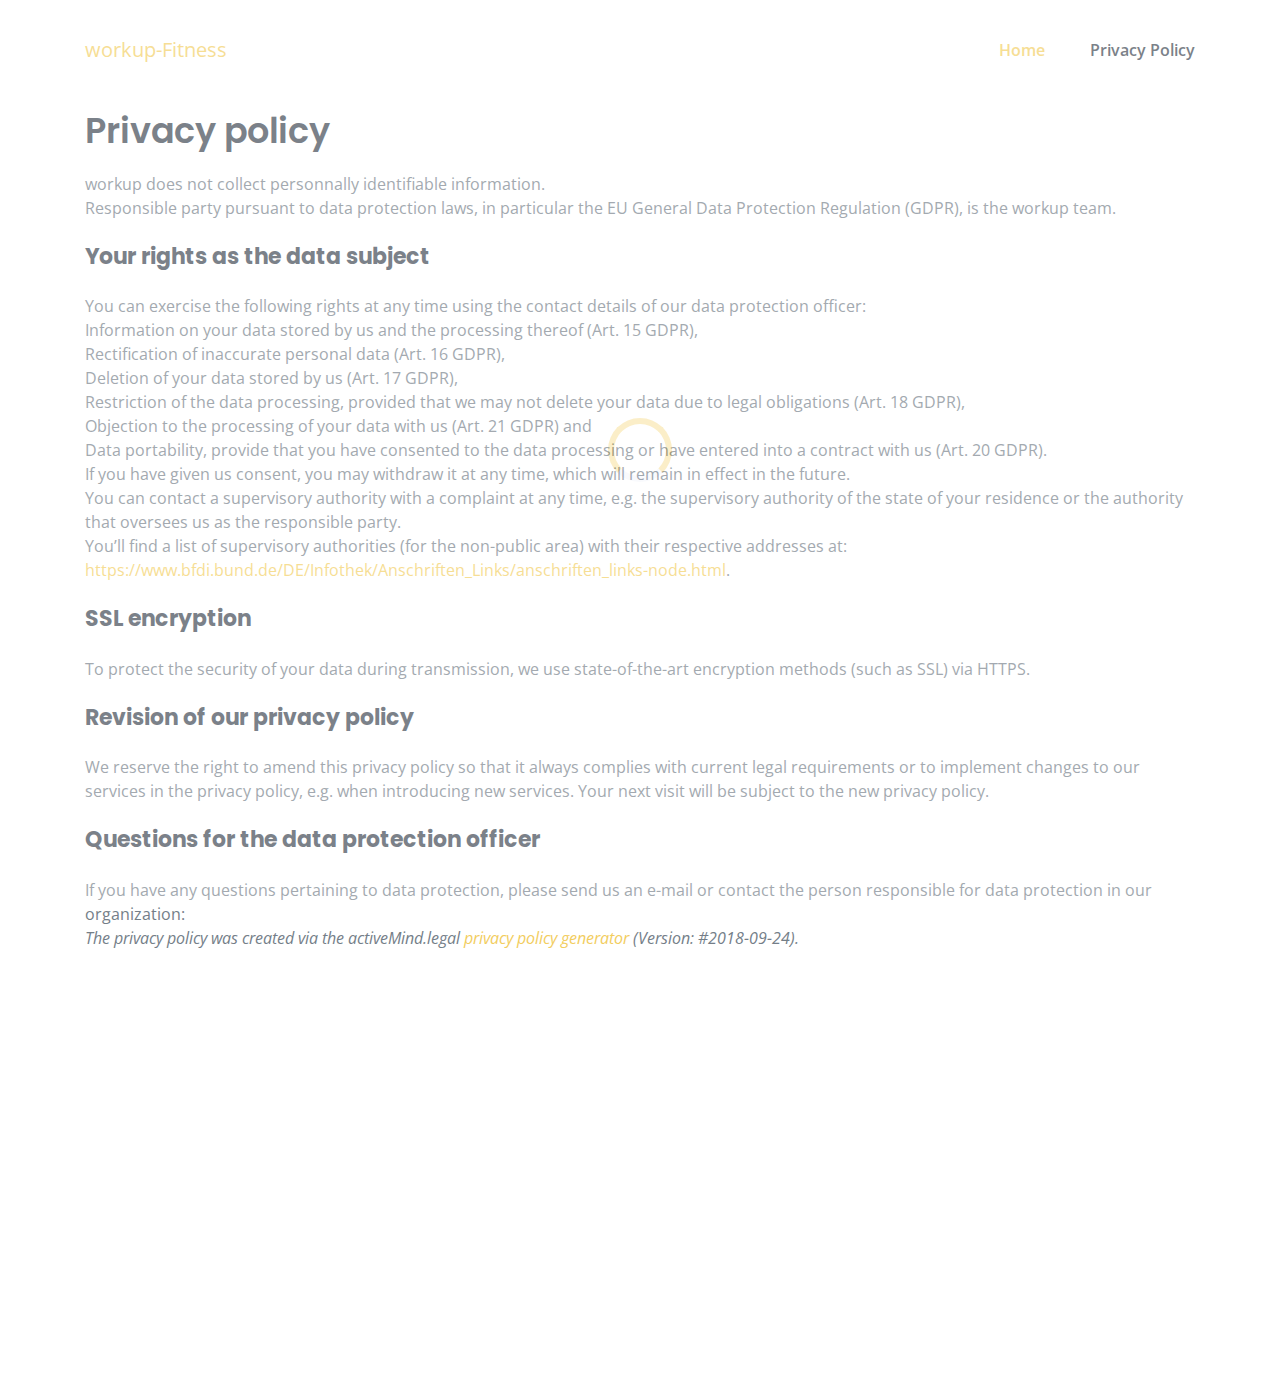
==== commit 385148a8: "Fix title" ====
--- a/privacy.html
+++ b/privacy.html
@@ -5,7 +5,7 @@
     <meta charset="utf-8">
     
     <!--====== Title ======-->
-    <title>AppLand - App Landing Page Template</title>
+    <title>workup - Fitness | Privacy Policy</title>
     
     <meta name="description" content="">
     <meta name="viewport" content="width=device-width, initial-scale=1">
